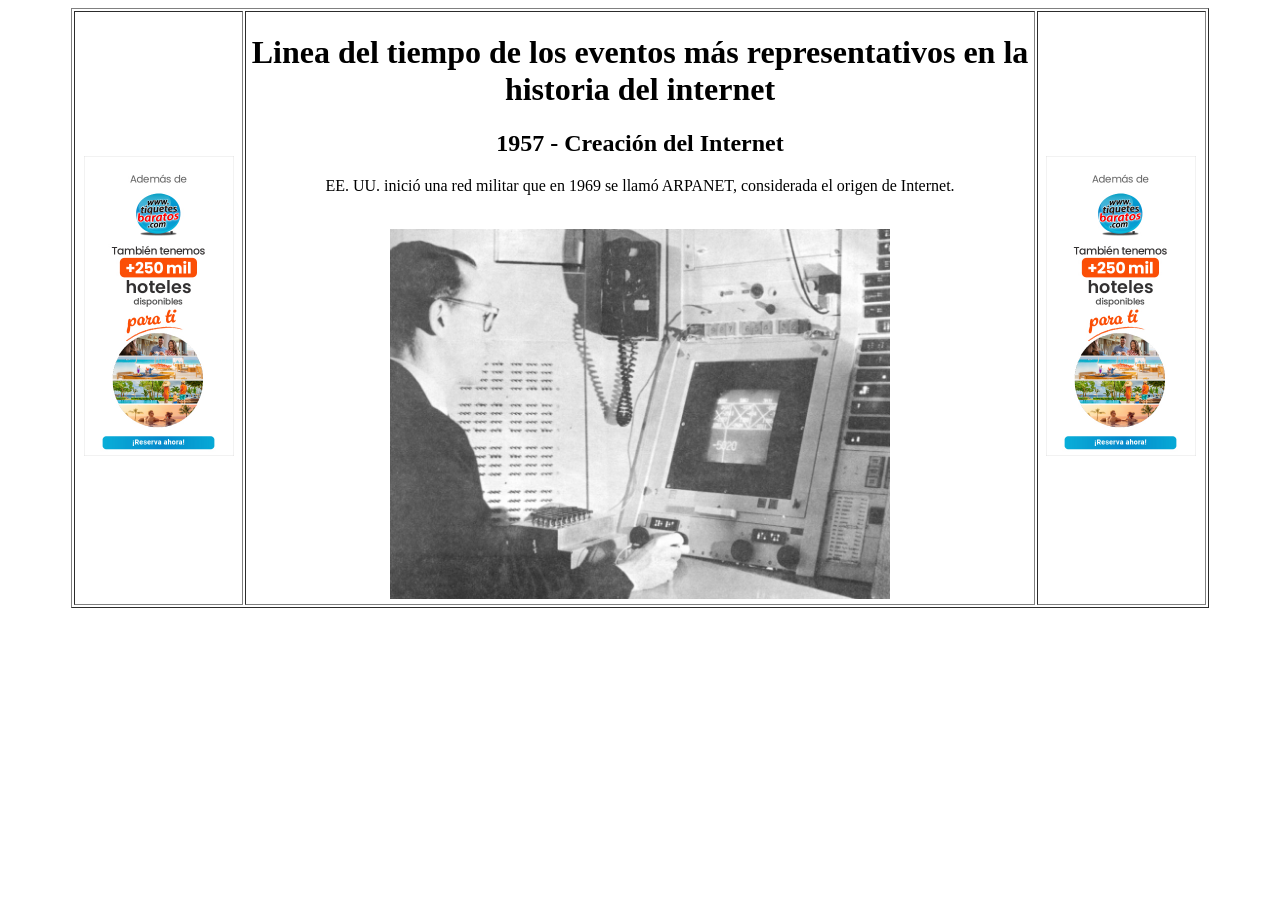
==== 1957.html @ 08fcd8e7 "Taller 2 subido" ====
<!DOCTYPE html>
<html lang="es">
<head>
    <meta charset="UTF-8">
    <title>Historia del Internet</title>
</head>
<body>

    <table border="1" width="90%" align="center">
        <tr align="center">

            <!-- Publicidad izquierda -->
            <td width="15%">
                <img src="img/ad1.jpg" width="150" alt="Publicidad">
            </td>

            <!-- Contenido central -->
            <td width="70%">

                <h1>Linea del tiempo de los eventos más representativos en la historia del internet</h1>

                <h2>1957 - Creación del Internet</h2>

                <p>
                    EE. UU. inició una red militar que en 1969 se llamó ARPANET,
                    considerada el origen de Internet.
                </p>

                <br>

                <img src="img/11.jpg" width="500" />

            </td>

            <!-- Publicidad derecha -->
            <td width="15%">
                <img src="img/ad1.jpg" width="150" alt="Publicidad">
            </td>

        </tr>
    </table>

</body>
</html>
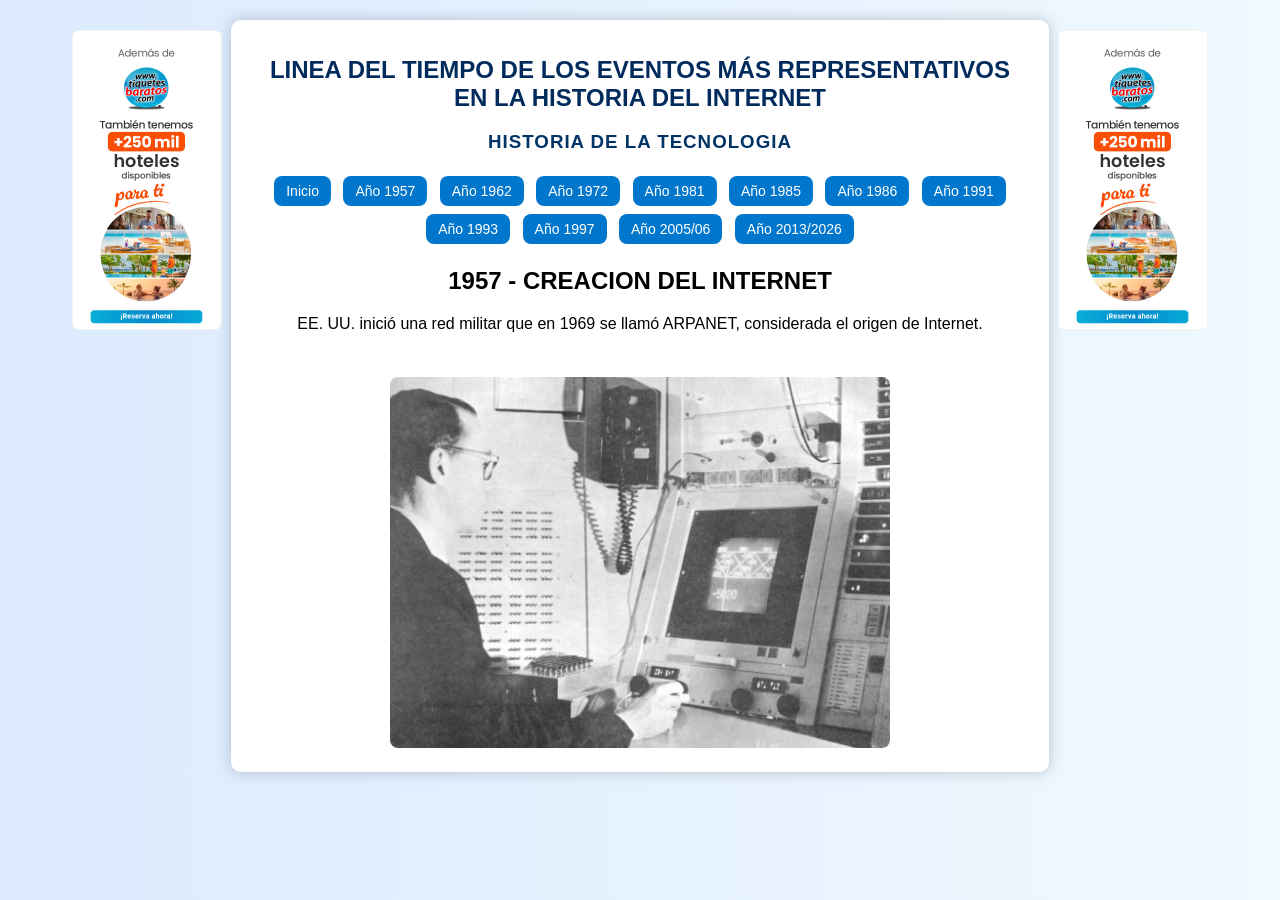
==== commit ca85198b: "Completado a taller 3 desarrollo web" ====
--- a/1957.html
+++ b/1957.html
@@ -3,42 +3,57 @@
 <head>
     <meta charset="UTF-8">
     <title>Historia del Internet</title>
+    <link rel="stylesheet" href="css/cssExtern.css">
 </head>
 <body>
 
-    <table border="1" width="90%" align="center">
-        <tr align="center">
+    <div class="contenedor">
 
-            <!-- Publicidad izquierda -->
-            <td width="15%">
-                <img src="img/ad1.jpg" width="150" alt="Publicidad">
-            </td>
+        <!-- Publicidad izquierda -->
+        <div class="publicidad">
+            <img src="img/ad1.jpg" width="150" alt="Publicidad">
+        </div>
 
-            <!-- Contenido central -->
-            <td width="70%">
+        <!-- Contenido central -->
+        <div class="contenido">
 
-                <h1>Linea del tiempo de los eventos más representativos en la historia del internet</h1>
 
-                <h2>1957 - Creación del Internet</h2>
+            <h1>Linea del tiempo de los eventos más representativos en la historia del internet</h1>
 
-                <p>
-                    EE. UU. inició una red militar que en 1969 se llamó ARPANET,
-                    considerada el origen de Internet.
-                </p>
+            <!-- Menú -->
+            <h3>HISTORIA DE LA TECNOLOGIA</h3>
+            <a href="index.html">Inicio</a>
+            <a href="1957.html">Año 1957</a>
+            <a href="1962.html">Año 1962</a>
+            <a href="1972.html">Año 1972</a>
+            <a href="1981.html">Año 1981</a>
+            <a href="1985.html">Año 1985</a>
+            <a href="1986.html">Año 1986</a>
+            <a href="1991.html">Año 1991</a>
+            <a href="1993.html">Año 1993</a>
+            <a href="1997.html">Año 1997</a>
+            <a href="2005_2006.html">Año 2005/06</a>
+            <a href="2013.html">Año 2013/2026</a>
 
-                <br>
+            <h2>1957 - CREACION DEL INTERNET</h2>
 
-                <img src="img/11.jpg" width="500" />
+            <p>
+                EE. UU. inició una red militar que en 1969 se llamó ARPANET,
+                considerada el origen de Internet.
+            </p>
 
-            </td>
+            <br>
 
-            <!-- Publicidad derecha -->
-            <td width="15%">
-                <img src="img/ad1.jpg" width="150" alt="Publicidad">
-            </td>
+            <img src="img/11.jpg" width="500" alt="ARPANET" />
 
-        </tr>
-    </table>
+        </div>
+
+        <!-- Publicidad derecha -->
+        <div class="publicidad">
+            <img src="img/ad1.jpg" width="150" alt="Publicidad">
+        </div>
+
+    </div>
 
 </body>
-</html>
+</html> 
--- a/css/cssExtern.css
+++ b/css/cssExtern.css
@@ -0,0 +1,67 @@
+body {
+    font-family: Arial, Helvetica, sans-serif;
+    margin: 0;
+    background: linear-gradient(to right, #dbeafe, #f0f9ff);
+}
+
+
+.contenedor {
+    width: 90%;
+    margin: auto; /* centra */
+    display: flex;
+    justify-content: center;
+    align-items: flex-start;
+    margin-top: 20px;
+}
+
+
+.publicidad {
+    width: 15%;
+    text-align: center;
+}
+
+
+.contenido {
+    width: 70%;
+    background-color: white;
+    padding: 20px;
+    box-shadow: 0px 0px 15px rgba(0,0,0,0.2);
+    border-radius: 10px;
+    text-align: center;
+}
+
+
+h1 {
+    color: #002b5c;
+    text-transform: uppercase;
+    font-size: 24px;
+}
+
+h3 {
+    color: #003366;
+    letter-spacing: 1px;
+}
+
+
+a {
+    text-decoration: none;
+    color: white;
+    background-color: #0077cc;
+    padding: 7px 12px;
+    margin: 4px;
+    display: inline-block;
+    border-radius: 8px;
+    font-size: 14px;
+    transition: 0.3s;
+}
+
+a:hover {
+    background-color: #004c99;
+    transform: scale(1.05);
+}
+
+
+img {
+    margin-top: 10px;
+    border-radius: 8px;
+}
